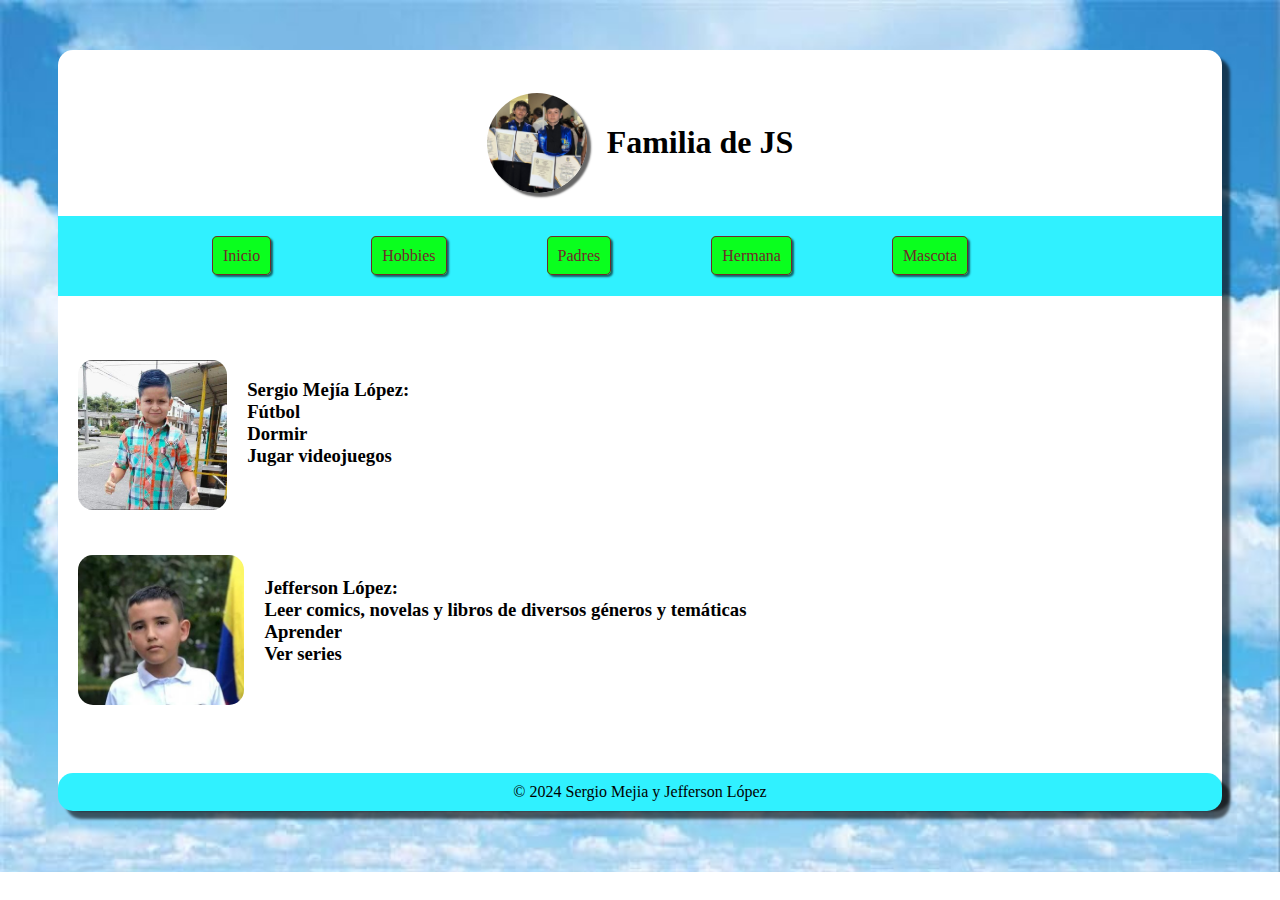
==== Hobbies.html @ 4ad57c42 "Se agrega el proyecto" ====
<!DOCTYPE html> 
<html>
    <head>
    <title>Presentacion Familiar </title>

    <link rel = "stylesheet"href = "style.css">




    </head>
    <body>
        <div class="contenido">

            <header>
                <img src="img/JS12.jpg" width="100" height="100">
                <h1><p><strong>Familia de JS</strong></p></h1>
            </header>
            <nav>
                <ul>
                    <li><a href="layout.html">Inicio</a></li>
                    <li><a href="Hobbies.html">Hobbies</a></li>
                    <li><a href="Padres.html">Padres</a></li>
                    <li><a href="Hermana.html">Hermana</a></li>
                    <li><a href="Mascota.html">Mascota</a></li>
                </ul>
            </nav>


            <br><br><br><br><br><br><br><br>
            <img class="bordeimg" src="img/ss.jfif"
            width="" height="150"
            align ="left" >

            <p><h3>Sergio Mejía López:
                <br>Fútbol
                <br>Dormir
                <br>Jugar videojuegos

                <br><br><br><br><br>

                <img  class="bordeimg"src="img/j.jfif"
            width="" height="150"
            align ="left" >


                <br>Jefferson López:
                <br>Leer comics, novelas y libros de diversos géneros y temáticas
                <br>Aprender
                <br>Ver series
                
            </h3></p>

            <br><br><br><br><br><footer>&copy;

            
            
                
            2024 Sergio Mejia y Jefferson López

            </footer>
        </div>   
    </body>
</html>
---- style.css ----
body {
    background-image: url("/img/SJ.jpg");
    background-size:cover;
    background-repeat: no-repeat;
    
    


}

nav  {
    background-color: rgb(48, 241, 255);
    padding: 15px;
    right: 0;
    left: 0;
    position: absolute;

}

nav ul {
    list-style-type: none;
    padding: 0;
    display: flex;
    justify-content: center;
}

nav ul li{
    margin-right: 100px;

}
nav ul li a {
    border: 1px solid;
    color: rgb(112, 42, 42);
    text-decoration: none;
    padding: 10px;
    border-radius: 5px;
    box-shadow: 2px 2px 2px rgb(0, 0, 0, 0.6);
    background-color: rgb(10, 255, 30);
}

h1 {
    color: rgb(0, 0, 0);

}

footer{
    background-color: rgb(48, 241, 255);
    padding: 10px;
    margin-bottom: 20px;
    right: 0;
    left: 0;
    position: absolute;
    border-radius: 15px;
    box-shadow: 8px 8px 3px rgb(0, 0, 0, 0.6);
    text-align: center;

}

header{
    padding: 1px;
    right: 0;
    left: 0;
    background-color: rgb(255, 255, 255);
    display: flex;
    align-items: center;
    justify-content: center;
}

header p {
    margin-left: 20px;
}

header img {
    border-radius: 50px;
    box-shadow: 4px 4px 2px rgb(0, 0, 0, 0.6);
}
.contenido{
    position: relative;
    z-index: 1;
    margin: 50px;
    padding: 20px;
    background-color: rgb(255, 255, 255);
    border-radius: 15px;
    box-shadow: 8px 8px 3px rgb(0, 0, 0, 0.6);
    padding-bottom: 30px;

} 

.bordeimg {
    border-radius: 15px;
    margin-right: 20px;
}


.dividido{
    columns: 2;
    column-gap: 20px;
}

.item{
    break-inside: avoid-column;
}
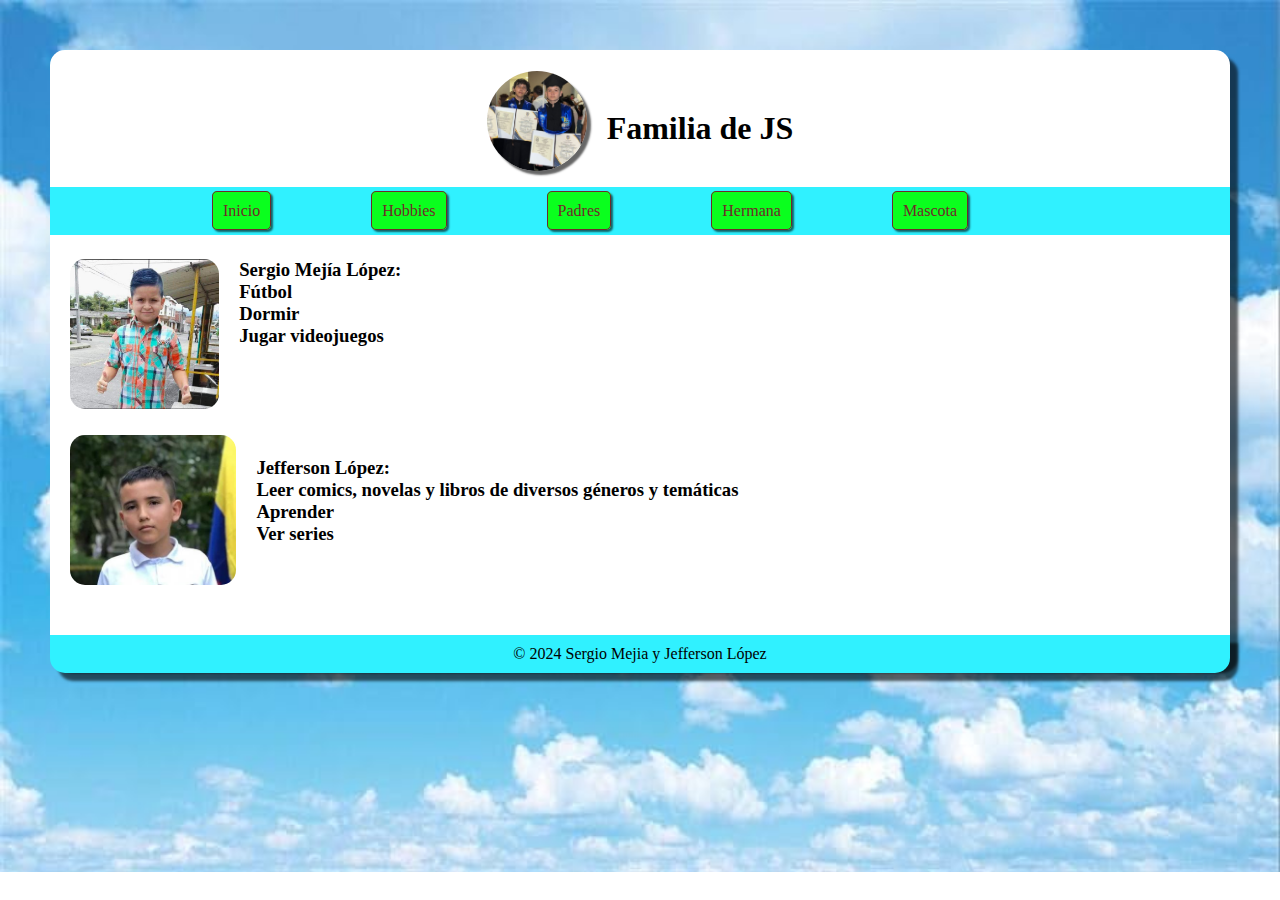
==== commit 7911e476: "Se actualiza el proyecto" ====
--- a/Hobbies.html
+++ b/Hobbies.html
@@ -1,64 +1,69 @@
-<!DOCTYPE html> 
+<!DOCTYPE html>
 <html>
-    <head>
+
+<head>
     <title>Presentacion Familiar </title>
 
-    <link rel = "stylesheet"href = "style.css">
+    <link rel="stylesheet" href="/style/css/style.css">
 
 
 
 
-    </head>
-    <body>
-        <div class="contenido">
+</head>
 
-            <header>
-                <img src="img/JS12.jpg" width="100" height="100">
-                <h1><p><strong>Familia de JS</strong></p></h1>
-            </header>
-            <nav>
-                <ul>
-                    <li><a href="layout.html">Inicio</a></li>
-                    <li><a href="Hobbies.html">Hobbies</a></li>
-                    <li><a href="Padres.html">Padres</a></li>
-                    <li><a href="Hermana.html">Hermana</a></li>
-                    <li><a href="Mascota.html">Mascota</a></li>
-                </ul>
-            </nav>
+<body>
+    <div class="contenido">
+
+        <header>
+            <img src="img/JS12.jpg" width="100" height="100">
+            <h1>
+                <p><strong>Familia de JS</strong></p>
+            </h1>
+        </header>
+        <nav>
+            <ul>
+                <li><a href="index.html">Inicio</a></li>
+                <li><a href="Hobbies.html">Hobbies</a></li>
+                <li><a href="Padres.html">Padres</a></li>
+                <li><a href="Hermana.html">Hermana</a></li>
+                <li><a href="Mascota.html">Mascota</a></li>
+            </ul>
+        </nav>
 
 
-            <br><br><br><br><br><br><br><br>
-            <img class="bordeimg" src="img/ss.jfif"
-            width="" height="150"
-            align ="left" >
+        <br><br><br><br>
+        <section>
+            <section>
 
-            <p><h3>Sergio Mejía López:
-                <br>Fútbol
-                <br>Dormir
-                <br>Jugar videojuegos
+                <img class="bordeimg" src="img/ss.jfif" width="" height="150" align="left">
 
-                <br><br><br><br><br>
+                <p>
+                <h3>Sergio Mejía López:
+                    <br>Fútbol
+                    <br>Dormir
+                    <br>Jugar videojuegos
 
-                <img  class="bordeimg"src="img/j.jfif"
-            width="" height="150"
-            align ="left" >
+                    <br><br><br><br><br>
+
+                    <img class="bordeimg" src="img/j.jfif" width="" height="150" align="left">
 
 
-                <br>Jefferson López:
-                <br>Leer comics, novelas y libros de diversos géneros y temáticas
-                <br>Aprender
-                <br>Ver series
-                
-            </h3></p>
+                    <br>Jefferson López:
+                    <br>Leer comics, novelas y libros de diversos géneros y temáticas
+                    <br>Aprender
+                    <br>Ver series
 
-            <br><br><br><br><br><footer>&copy;
+                </h3>
+                </p>
+            </section>
+        </section>
 
-            
-            
-                
+        <br><br><br><br><br>
+        <footer>&copy;
             2024 Sergio Mejia y Jefferson López
 
-            </footer>
-        </div>   
-    </body>
+        </footer>
+    </div>
+</body>
+
 </html>--- a/style/css/style.css
+++ b/style/css/style.css
@@ -0,0 +1,189 @@
+body {
+    background-image: url("/img/SJ.jpg");
+    background-size:cover;
+    background-repeat: no-repeat;
+    
+    
+
+
+}
+
+nav  {
+    background-color: rgb(48, 241, 255);
+    padding: 15px;
+    right: 0;
+    left: 0;
+    position: absolute;
+
+}
+
+nav ul {
+    list-style-type: none;
+    padding: 0;
+    display: flex;
+    justify-content: center;
+}
+
+nav ul li{
+    margin-right: 100px;
+
+}
+nav ul li a {
+    border: 1px solid;
+    color: rgb(112, 42, 42);
+    text-decoration: none;
+    padding: 10px;
+    border-radius: 5px;
+    box-shadow: 2px 2px 2px rgb(0, 0, 0, 0.6);
+    background-color: rgb(10, 255, 30);
+}
+
+h1 {
+    color: rgb(0, 0, 0);
+
+}
+
+footer{
+    background-color: rgb(48, 241, 255);
+    padding: 10px;
+    margin-bottom: 20px;
+    right: 0;
+    left: 0;
+    position: absolute;
+    border-radius: 0px 0px 15px 15px;
+    box-shadow: 8px 8px 3px rgb(0, 0, 0, 0.6);
+    text-align: center;
+
+}
+
+header{
+    padding: 1px;
+    right: 0;
+    left: 0;
+    background-color: rgb(255, 255, 255);
+    display:flex;
+    align-items: center;
+    justify-content: center;
+    position: relative;
+}
+
+header p {
+    margin-left: 20px;
+}
+
+header img {
+    border-radius: 50px;
+    box-shadow: 4px 4px 2px rgb(0, 0, 0, 0.6);
+    margin-bottom: 15px;
+}
+.contenido{
+    position: relative;
+    z-index: 1;
+    margin: 50px;
+    padding: 20px;
+    background-color: rgb(255, 255, 255);
+    border-radius: 15px;
+    box-shadow: 8px 8px 3px rgb(0, 0, 0, 0.6);
+    padding-bottom: 30px;
+
+} 
+
+.bordeimg {
+    border-radius: 15px;
+    margin-right: 20px;
+    flex-basis: 50%;
+    display: inline-block;
+}
+
+
+.dividido{
+    columns: 2;
+    column-gap: 20px;
+}
+
+.item{
+    break-inside: avoid-column;
+}
+
+.item1{
+    break-inside: avoid-column;
+    align-items: center;
+}
+
+
+/*form*/
+
+* {
+    box-sizing: border-box;
+    margin: 0;
+    padding: 0;
+    
+    
+}
+.container {
+    margin-left: auto;
+    margin-right: auto;
+    width: 600px;
+    max-width: 100%;
+    margin: 0 auto;
+    padding: 2rem;
+    box-sizing: border-box;
+    break-inside: avoid-column;
+}
+
+.formT {
+    color: #333;
+    box-sizing: border-box;
+    margin: 0;
+    padding: 0;
+    background-color: rgb(48, 241, 255);
+    border-radius: 5px 5px 0 0;
+    box-shadow: 2px 2px 4px rgb(0, 0, 0, 0.6);
+    box-sizing: border-box;
+    margin: 0;
+    padding: 0;
+
+}
+
+.formT h1{
+    margin-left: 15px;
+    font-family:Arial, Helvetica, sans-serif;
+    padding: 8px;
+}
+
+.contact-form {
+    display: flex;
+    flex-direction: column;
+    background-color: rgb(244, 244, 244);
+    padding: 1rem;
+    border-radius: 0 0 5px 5px;
+    margin-bottom: 2rem;
+    box-shadow: 2px 2px 4px rgb(0, 0, 0, 0.6);
+    font-family: Arial, sans-serif;
+    line-height: 1.6;
+}
+
+.contact-form label {
+    margin-bottom: 0.5rem;
+}
+
+.contact-form input,
+.contact-form textarea,
+.contact-form select {
+    padding: 0.5rem;
+    border: 1px solid #ccc;
+    border-radius: 5px;
+    margin-bottom: 1rem;
+}
+
+.contact-form button {
+    padding: 0.5rem;
+    background-color:  rgb(48, 241, 255);
+    font-family: Arial, sans-serif;
+    color: rgb(0, 0, 0);
+    border: none;
+    border-radius: 5px;
+    cursor: pointer;
+    box-shadow: 2px 2px 4px rgb(0, 0, 0, 0.6);
+    margin: 8px;
+}
